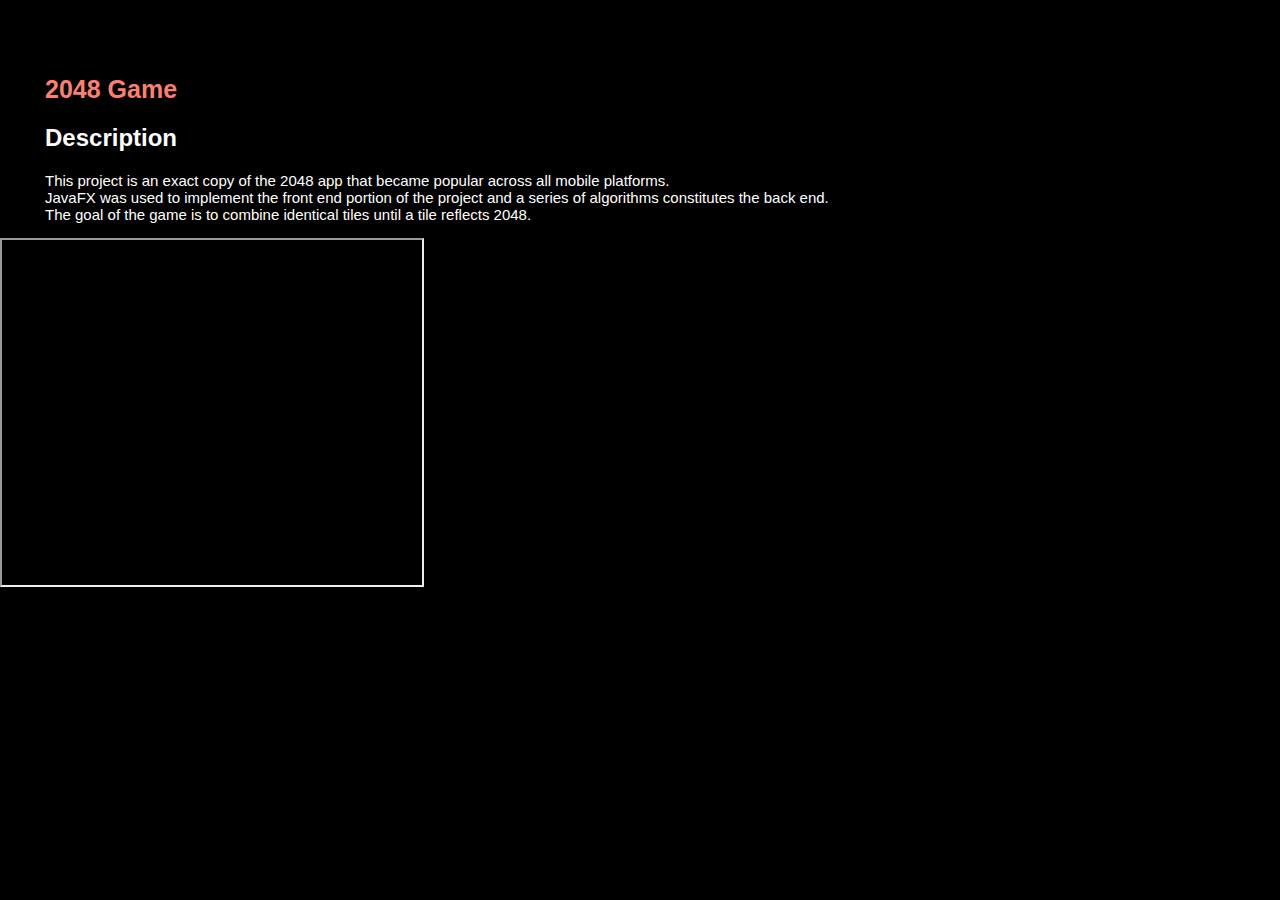
==== 2048.html @ babe0b1f "Update 2048.html" ====
<!DOCTYPE>
<html>
<head> 
<title> 2048 </title>
<link type = "text/css" rel = "stylesheet" href = "stylesheets/main.css" />
</head>
 
 <body>
 </body>
 
 <h1 class = "first"> 2048 Game </h1>
 
 <h2> Description </h2>
 <p> This project is an exact copy of the 2048 app that became popular across all mobile platforms. 
  <br />
  JavaFX was used to implement the front end portion of the project and a series of algorithms constitutes the back end. 
  <br />
  The goal of the game is to combine identical tiles until a tile reflects 2048.  </p>
 
 <iframe width="420" height="345" src="https://www.youtube.com/watch?v=RpUl9wXTaE8">
</iframe>

</html>
---- stylesheets/main.css ----
img.proj{
  border: 5px solid #ee3e80;
  padding: 20px;
  width: 200px;
  border-radius: 10px;
  -moz-border-radius: 10px;
  -webkit-border-radius: 10px;
}
}
h1.first{
  padding-top: 75px;
}
img.main{
  padding-top: 10px;
  width: 100%;
}
body{
  background-color: black;
}

h1.one{
  font-family: Arial;
  font-size: 25px;
  color: Salmon;
  padding-top: 20px;
}
img.git{
  width: 40px;
  height: 40px;
  padding-left: 35px;
}

img.rest{
  width: 40px;
  height: 40px;
  padding-left: 20px;
}

div.inline-block{
  display: inline-block;
}

h1 {
  font-family: Arial;
  font-size: 25px;
  color: Salmon;
  padding-left: 45px;
  padding-top: 75px;
}

h2.loc{
      color: white; 
    font-family: Arial;
    font-size: 17px;
    text-decoration: none;
    font-weight: bold;
    padding-left: 10px;
}
h2{
  font-family: Arial;`        
  font-size: 17px;
  color: white;
  padding-left: 45px;
}

div.one {
  width: 100%;
  height: 190px;
  background-color: black;
}
p {
  font-family: Arial;
  font-size: 15px;
  color: white;
  padding-left: 45px;

}

a:link {
    color: Salmon; 
    font-family: Arial;;
    font-size: 17px;
    text-decoration: none;
    font-weight: bold;
    padding-left: 10px;
}

a:visited {
    color: Salmon;
    font-family: Arial;
    font-size: 17px;
    text-decoration: none;
    font-weight: bold;
  padding-left: 10px;
}

a:hover {
    color: white;
    font-family: Arial;
    font-size: 17px;
    text-decoration: none;
    font-weight: bold;
  padding-left: 10px;
}

a:active {
    color: Salmon;
    font-family: Arial;
    font-size: 17px;
    text-decoration: none;
    font-weight: bold;
  padding-left: 10px;
}
ul {
    list-style-type: none;
    margin: 0;
    width: 100%;
    padding: 0;
    overflow: hidden;
    background-color: #333;
}

li {
    float: left;
}

li a {
    display: block;
    color: white;
    text-align: center;
    padding: 14px 16px;
    text-decoration: none;
}
li a:hover {
    background-color: #111;
} 

.navbar {
    background-color: #333;
    overflow: hidden;
    position: fixed;
    bottom: 0;
    width: 100%;
}

.navbar a {
    float: left;
    display: block;
    color: #f2f2f2;
    text-align: center;
    padding: 14px 16px;
    text-decoration: none;
    font-size: 17px;
}
.navbar a:hover {
    background-color: #ddd;
    color: black;
}

.navbar a.active {
    background-color: #4CAF50;
    color: white;
}

.navbar .icon {
    display: none;
} 

body{
  margin: 0;
}

div.bottom{
  position: fixed;
  bottom: 0;
  width: 100%;
  height: 75px;
  background-color: black;
  
}
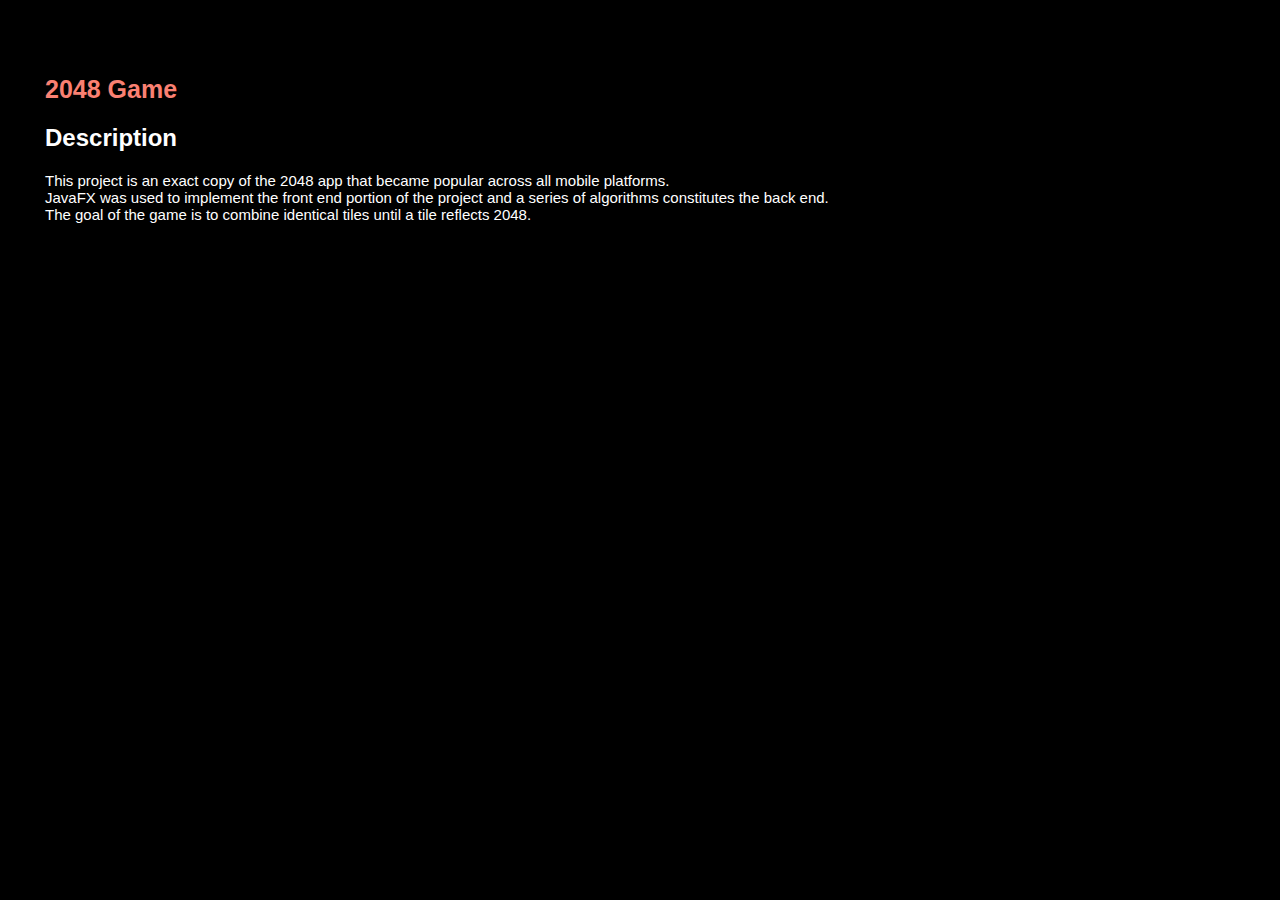
==== commit b07e9432: "Update 2048.html" ====
--- a/2048.html
+++ b/2048.html
@@ -16,8 +16,5 @@
   JavaFX was used to implement the front end portion of the project and a series of algorithms constitutes the back end. 
   <br />
   The goal of the game is to combine identical tiles until a tile reflects 2048.  </p>
- 
- <iframe width="420" height="345" src="https://www.youtube.com/watch?v=RpUl9wXTaE8">
-</iframe>
-
+ <iframe width="560" height="315" src="https://www.youtube.com/embed/RpUl9wXTaE8" frameborder="0" allow="autoplay; encrypted-media" allowfullscreen></iframe>
 </html>
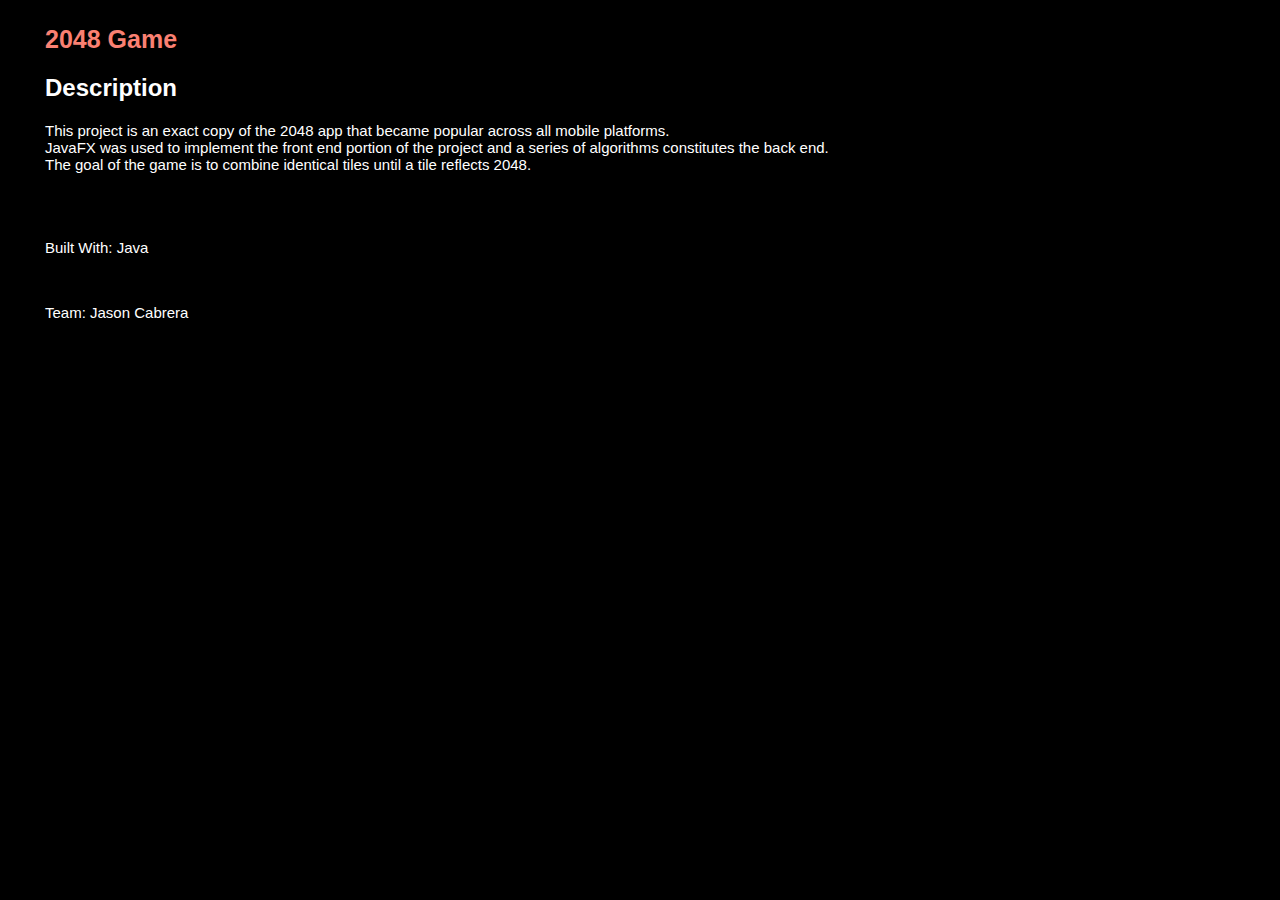
==== commit b266a765: "Update 2048.html" ====
--- a/2048.html
+++ b/2048.html
@@ -16,5 +16,10 @@
   JavaFX was used to implement the front end portion of the project and a series of algorithms constitutes the back end. 
   <br />
   The goal of the game is to combine identical tiles until a tile reflects 2048.  </p>
- <iframe width="560" height="315" src="https://www.youtube.com/embed/RpUl9wXTaE8" frameborder="0" allow="autoplay; encrypted-media" allowfullscreen></iframe>
+  <br />
+  <br />
+ <p> Built With: Java </p>
+ <br />
+ <p> Team: Jason Cabrera </p>
+ <iframe class = "left" width="560" height="315" src="https://www.youtube.com/embed/vOTnji-uVtM" frameborder="0" allow="autoplay; encrypted-media" allowfullscreen></iframe>
 </html>
--- a/stylesheets/main.css
+++ b/stylesheets/main.css
@@ -1,3 +1,6 @@
+iframe.move{
+  padding-left: 25px;
+}
 img.proj{
   border: 5px solid #ee3e80;
   padding: 20px;
@@ -45,7 +48,7 @@
   font-size: 25px;
   color: Salmon;
   padding-left: 45px;
-  padding-top: 75px;
+  padding-top: 25px;
 }
 
 h2.loc{
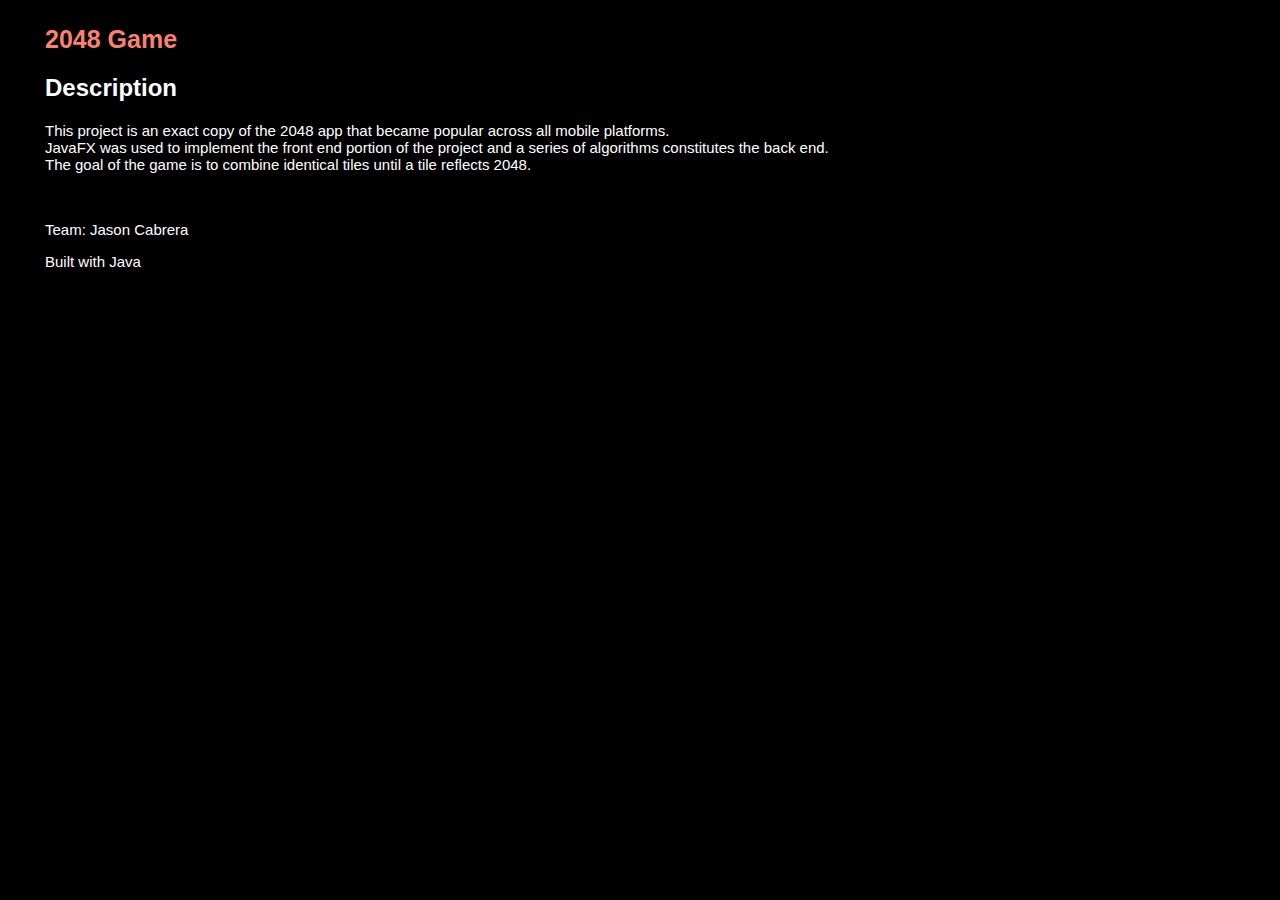
==== commit ccda4eeb: "Update 2048.html" ====
--- a/2048.html
+++ b/2048.html
@@ -17,9 +17,7 @@
   <br />
   The goal of the game is to combine identical tiles until a tile reflects 2048.  </p>
   <br />
-  <br />
- <p> Built With: Java </p>
- <br />
  <p> Team: Jason Cabrera </p>
+ <p> Built with Java </p>
  <iframe class = "left" width="560" height="315" src="https://www.youtube.com/embed/vOTnji-uVtM" frameborder="0" allow="autoplay; encrypted-media" allowfullscreen></iframe>
 </html>
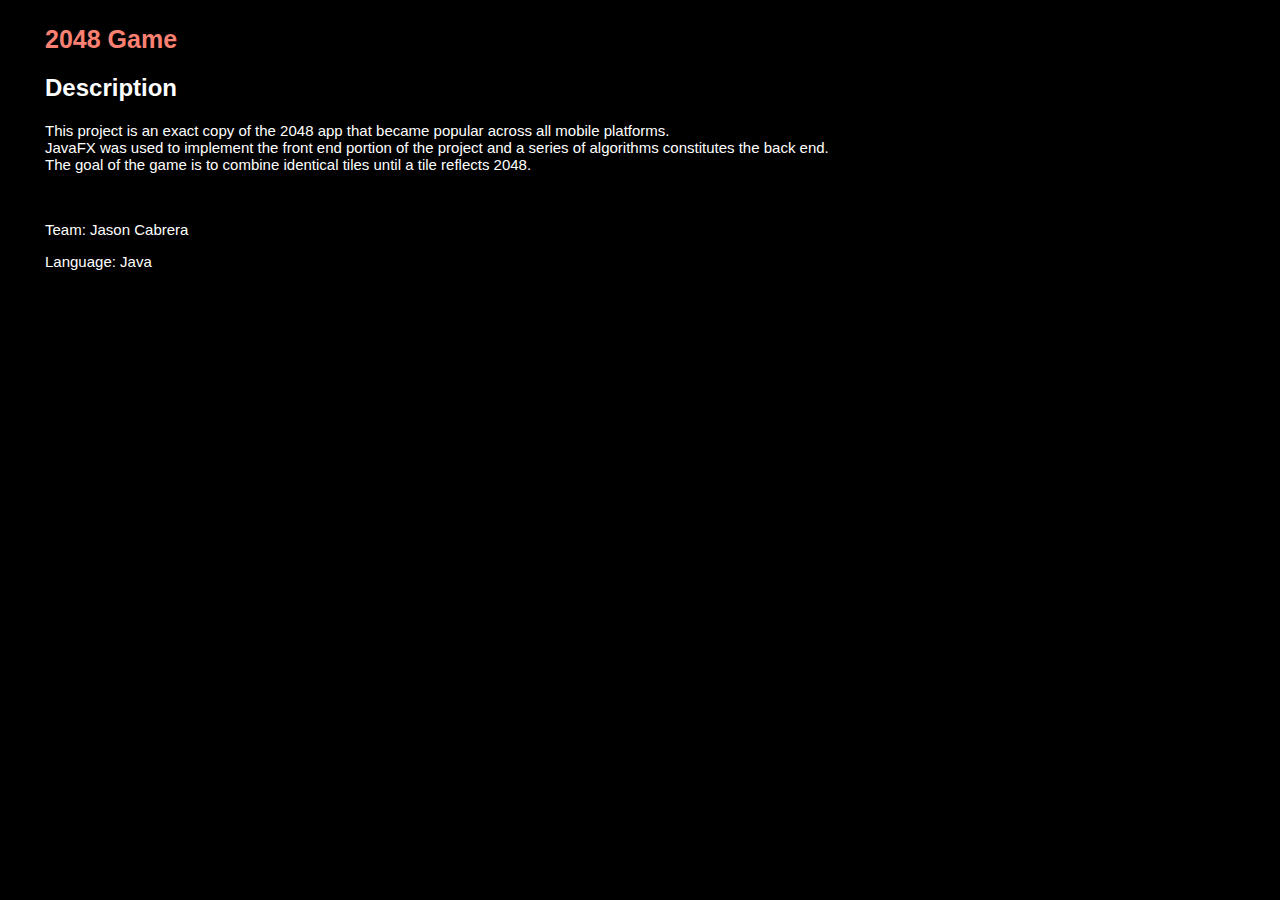
==== commit cfe9fbb7: "Update 2048.html" ====
--- a/2048.html
+++ b/2048.html
@@ -18,6 +18,6 @@
   The goal of the game is to combine identical tiles until a tile reflects 2048.  </p>
   <br />
  <p> Team: Jason Cabrera </p>
- <p> Built with Java </p>
- <iframe class = "left" width="560" height="315" src="https://www.youtube.com/embed/vOTnji-uVtM" frameborder="0" allow="autoplay; encrypted-media" allowfullscreen></iframe>
+ <p> Language: Java </p>
+ <iframe align = "center" width="560" height="315" src="https://www.youtube.com/embed/vOTnji-uVtM" frameborder="0" allow="autoplay; encrypted-media" allowfullscreen></iframe>
 </html>
